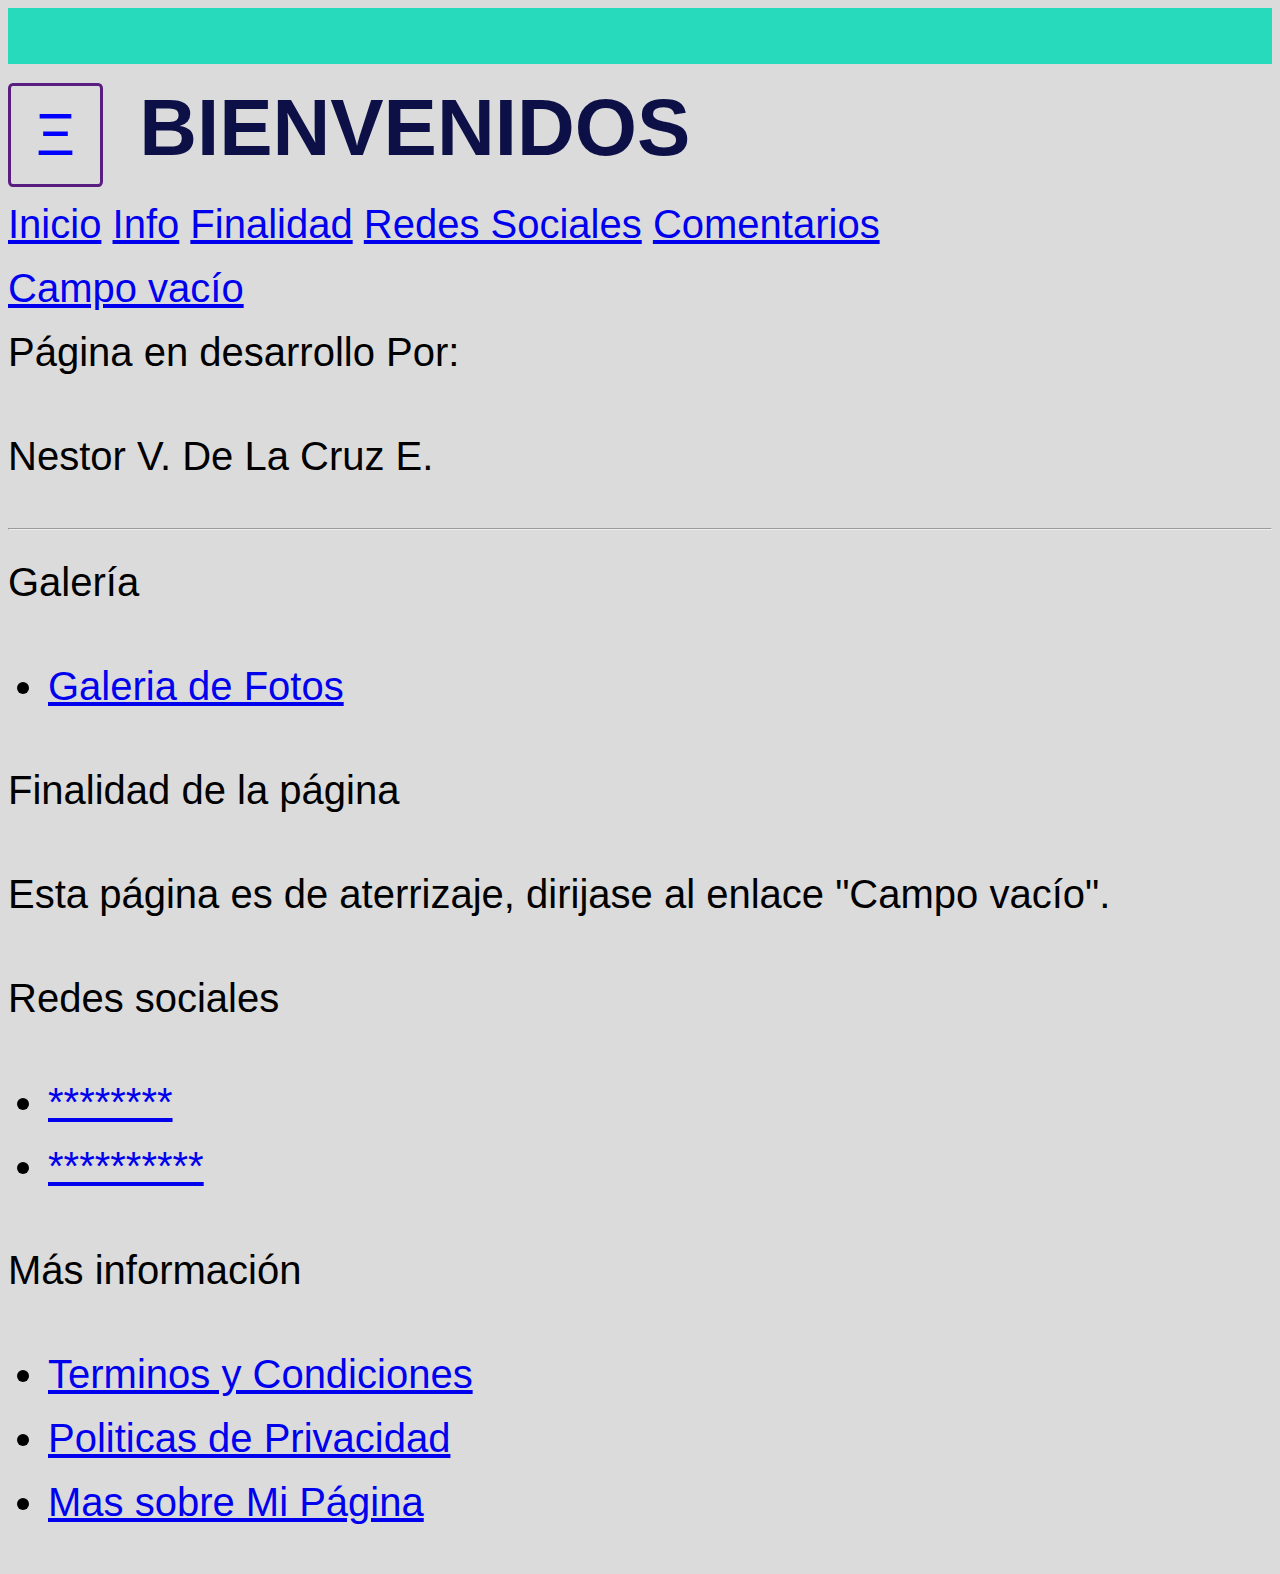
==== index.html @ affd5786 "Add files via upload" ====
<!DOCTYPE html>
<html lang ="es">
<head>
	<meta charset="UTF-8">
	<title>NxFundation</title>
	<!--Estilo-->
	<link rel="stylesheet" type="text/css" href="/css/estilo.css">
	<link rel="icon" type="text/css" href="img/logo-oficial.png"> 

</head>
<body>
	<header>
    	<div class="barra"></div>
		<span class="icono-menu">Ξ</span>
		<h1 class="letra0">BIENVENIDOS</h1>
		<img class="logo" src="img/logo-oficial.png" alt="Letras NX">
		<nav class="menu">
			<a href="index.html">Inicio</a>
			<a href="#info">Info</a>
			<a href="#fin">Finalidad</a>
			<a href="#redes">Redes Sociales</a>
      		<a href="#comentarios">Comentarios</a>
		</nav>
    	<div class="barra2"></div>
	</header>
		<a href="/index/campo.html">Campo vacío</a>
	<section>

	</section>

	<div>
    	<span>Página en desarrollo Por:</span>
    	<p class:nombre>Nestor V. De La Cruz E.</p>
    	<hr/>
	</div>

  <section id="info">
    <div>
    	<span class="">Galería</span>
        <ul>
          <li><a href="/index/galeria.html">Galeria de Fotos</a></li>
        </ul>
    </div>
  </section>

  <section id="fin">
      <span class="">Finalidad de la página</span>
      <p>
		Esta página es de aterrizaje, dirijase al enlace "Campo vacío". 
      </p>
  </section>

	<footer>
		<span class="">Redes sociales</span>
		<ul id="redes">
			<li><a href="https://www.facebook.com" rel="external" target="_blank" 
 				title="Nestor De La Cruz Facebook Oficial">********</a></li>
			<li><a href="https://www.instagram.com" rel="external" target="_blank" 
 				title="Nestor De La Cruz Instagram Oficial">**********</a></li>
		</ul>
		<span class="">Más información</span>
		<ul id="comentarios">
			<li><a href="/index/terminos-de-la-pagina.html" rel="external" target="_blank" 
 				title="Terminos y Condiciones de la Pagina">Terminos y Condiciones</a></li>
			<li><a href="#" rel="external" target="_blank" 
 				title="Politicas de Privacidad de la pagina">Politicas de Privacidad</a></li>
			<li><a href="#" rel="external" target="_blank" 
 				title="Mas sobre Mi página">Mas sobre Mi Página</a></li>
		</ul>

	</footer>
  <!--JavaScript-->
	<script type="text/javascript" defer="" src="/js/script.js"></script>
</body>
</html>
---- css/estilo.css ----
* {
  box-sizing: border-box;
}

body {
  font-family: Arial, "Open Sans", sans-serif;
  font-size: 40px;
  line-height: 1.6;
  background: #dbdbdb;
}

.barra {
  width: auto;
  height: 56px;
  background-color: #28dabc;
}

.logo {
  height: 0px;
}

.icono-menu {
  color: blue;
  font-weight: 500;
  font-size: 1.5em;
  font-family: Arial, Helvetica, sans-serif;
  margin-top: 10px;
  padding: 1px 25px;
  border: solid 3px #591e80;
  border-radius: 5%;
  /*codigo para alargar la letra*/
  display: inline-block;
}

.letra0 {
  color: #0c1046;
  /*codigo para espaciar las letras*/
  margin: 0px 25px 0px 25px;
  /*codigo para sombrear las letras*/
  display: inline-block;
}

.letra1 {
  color: #88909b;
  font-size: 2.1em;
  margin-right: 40px;
  font-family: Georgia, Times, "Times New Roman", serif;
  /*codigo para espaciar las letras*/
  /*codigo para sombrear las letras*/
  display: inline-block;
}

.letra2 {
  position: relative;
  top: 80px;
  right: 70%;

  color: #88909b;
  font-size: 2.1em;
  font-family: Georgia, Times, "Times New Roman", serif;
  /*codigo para espaciar las letras*/
  /*codigo para sombrear las letras*/
}

.letra3 {
  position: relative;
  left: 30%;

  font-weight: bold;
  font-size: 2em;
  color: #0c1046;
  /*codigo para espaciar las letras*/
  /*codigo para sombrear las letras*/
}
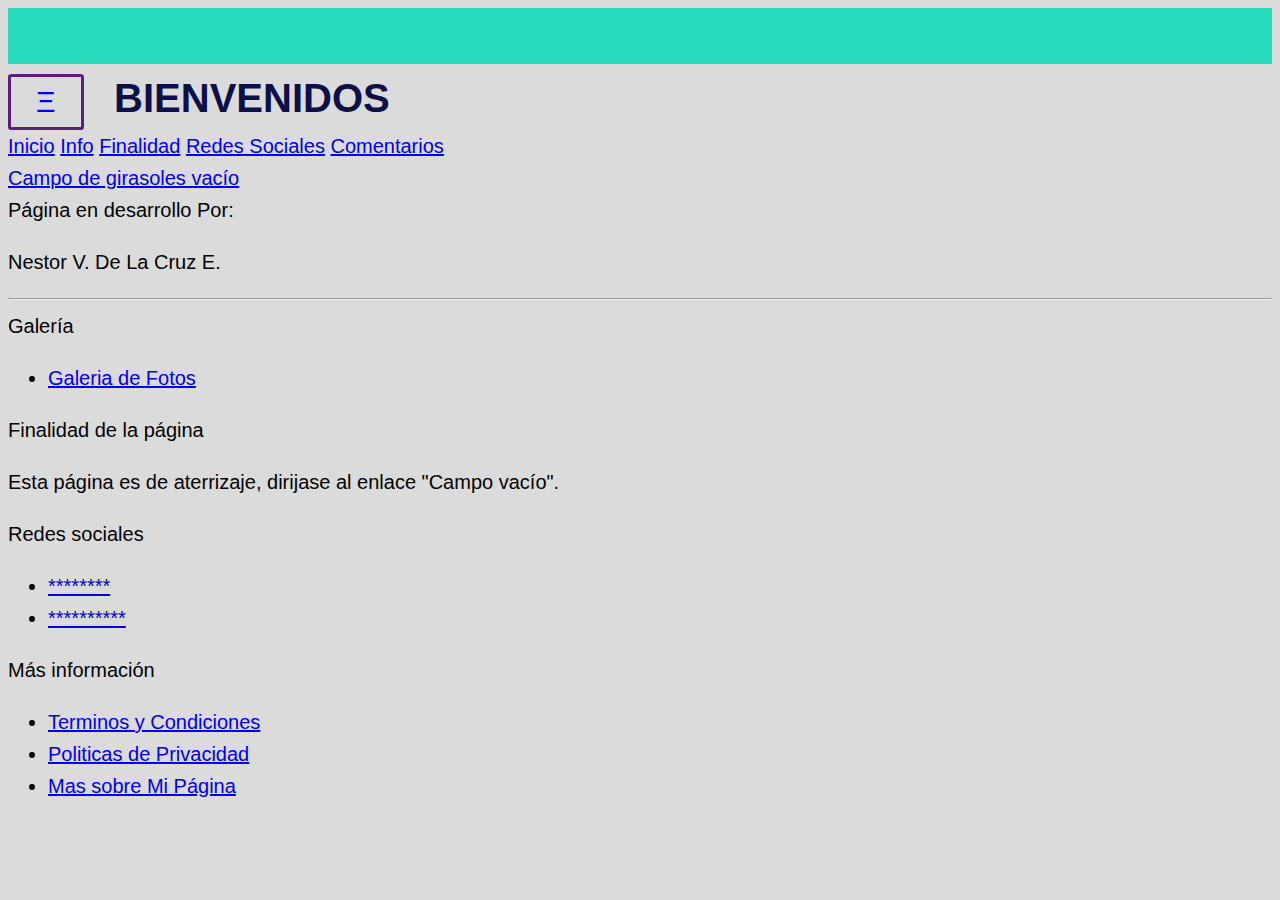
==== commit ccfaba79: "Actualizacion" ====
--- a/index.html
+++ b/index.html
@@ -23,7 +23,7 @@
 		</nav>
     	<div class="barra2"></div>
 	</header>
-		<a href="/index/campo.html">Campo vacío</a>
+		<a href="/page/campo.html">Campo de girasoles vacío</a>
 	<section>
 
 	</section>
@@ -38,7 +38,7 @@
     <div>
     	<span class="">Galería</span>
         <ul>
-          <li><a href="/index/galeria.html">Galeria de Fotos</a></li>
+          <li><a href="/page/galeria.html">Galeria de Fotos</a></li>
         </ul>
     </div>
   </section>
@@ -60,7 +60,7 @@
 		</ul>
 		<span class="">Más información</span>
 		<ul id="comentarios">
-			<li><a href="/index/terminos-de-la-pagina.html" rel="external" target="_blank" 
+			<li><a href="/page/terminos-de-la-pagina.html" rel="external" target="_blank" 
  				title="Terminos y Condiciones de la Pagina">Terminos y Condiciones</a></li>
 			<li><a href="#" rel="external" target="_blank" 
  				title="Politicas de Privacidad de la pagina">Politicas de Privacidad</a></li>
--- a/css/estilo.css
+++ b/css/estilo.css
@@ -4,7 +4,7 @@
 
 body {
   font-family: Arial, "Open Sans", sans-serif;
-  font-size: 40px;
+  font-size: 20px;
   line-height: 1.6;
   background: #dbdbdb;
 }
